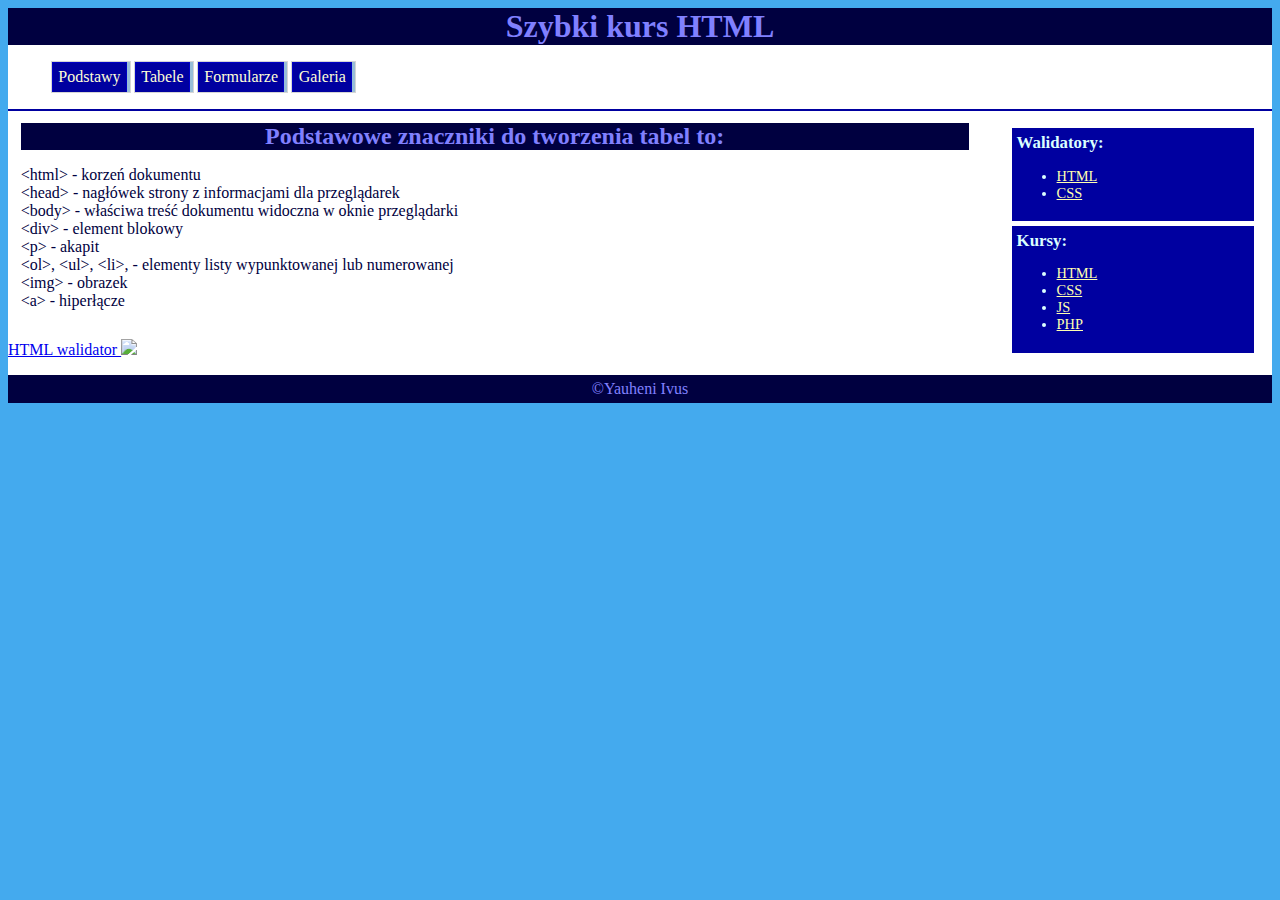
==== WWW/index.html @ 3ba74a4f "comment" ====
<!DOCTYPE html>
<html lang="pl">
<head>
    <link rel="stylesheet" href="CSS/style.css" type="text/css" />
    <meta charset="UTF-8">
    <meta name="viewport" content="width=device-width, initial-scale=1.0">
<title> Szybki kurs HTML </title>
</head>
<body>
<div id="kontener">
	<div id="baner"> <h1>Szybki kurs HTML</h1> </div>
	<div id="menu">
		<ul id="nav">
			<li><a href="index.html">Podstawy</a></li>
			<li><a href="tabele.html">Tabele</a></li>
			<li><a href="">Formularze</a>
				<ul>
					<li><a href="formularze.html" >Pola formularza</a></li>
					<li><a href="obliczenia.html" >Obliczenia w formularzu</a></li>
				</ul>
			</li>
			<li><a href="" title="">Galeria</a></li>
		</ul>
	</div>
    <div id="tresc">
            <h2>Podstawowe znaczniki do tworzenia tabel to:</h2> 
            <dl> &lt;html&gt; - korzeń dokumentu 
            <dl> &lt;head&gt; - nagłówek strony z informacjami dla przeglądarek
            <dl> &lt;body&gt; - właściwa treść dokumentu widoczna w oknie przeglądarki
            <dl> &lt;div&gt; - element blokowy
            <dl> &lt;p&gt; - akapit
            <dl> &lt;ol&gt;, &lt;ul&gt;, &lt;li&gt;, - elementy listy wypunktowanej lub numerowanej
            <dl> &lt;img&gt; - obrazek
            <dl> &lt;a&gt; - hiperłącze
    </div>
    <div id="pasek">
            <div class="box">
            <h3>Walidatory:</h3>
            <ul>
                <li> <a href="http://validator.w3.org/">HTML </a></li>
                <li> <a href="http://jigsaw.w3.org/css-validator/">CSS</a></li>
            </ul>
            </div>
            <div class="box">
            <h3>Kursy:</h3>
            <ul>
                <li> <a href="https://www.w3schools.com/html/"> HTML </a></li>
                <li> <a href="https://www.w3schools.com/css/"> CSS </a></li>
                <li> <a href="https://www.w3schools.com/js/"> JS </a></li>
                <li> <a href="https://www.w3schools.com/php/"> PHP </a></li>
            </ul>
            </div>
    </div>
        <p> <a href="https://validator.w3.org/">  HTML walidator </a> <img src=https://www.w3.org/assets/logos/w3c/w3c-no-bars.svg>
	<div id="stopka"> &copy;Yauheni Ivus </div>
</div>
</body>
</html>
---- WWW/CSS/style.css ----
/* wyzerowanie marginesów i wypełnień: */
#nav {
 text-align: left;
 overflow: hidden;
 font-family: calibri, tahoma;
}
ul#nav li {
 border: 1px solid #d5d5d5;
 list-style-type: none;
 float: left;
 background: #98bed8;
 margin-left: 3px;
}
ul#nav li:hover {
 border: 1px solid #d5d5d5;
 list-style-type: none;
 float: left;
 background: #f0f0f0;
 margin-left: 3px;
}
ul#nav li a {
 display : block;
 padding : 4pt;
 text-decoration : none;
}
ul#nav li li a {
 width: 160px;
}
ul#nav li li:hover {
 background: white;
}
ul#nav li ul {
 overflow: hidden;
 display: none;
}
ul#nav li:hover ul {
 position: absolute;
 background: #aaa;
 padding: 0;
 display: block;
 width: 177px;
}
h1, h2, h3 {
margin:0;
padding:0;
}
/*formatowanie znacznika body:*/
body {
background:#4ae;
color:#000040;
}
/*formatowanie znaczników h1, h2 i elementu o identyfikatorze stopka:*/
h1,h2, #stopka {
background: #000040;
color: #8080ff;
text-align:center;
}
#tresc {
float:left;
width:75%;
padding:1%;
}
#kontener {
background:#ffffff;
}
/*pozycjonowanie elementów: */
#menu {
float:left; 
width:100%;
margin:0;
padding:0;
background:#ffffff;
border-bottom:2px solid #0000a0;
}
#menu li {
float:left;
margin:0;
padding:0;
list-style:none;
padding-right:3px;
font-family:"Lucida
Grande", sans-serif;
font-size:85%;
}
#menu a {
float:left;
display:block;
margin:0;
padding:4px 8px;
color:#ffffd7;
text-decoration:none;
border: 1px solid
#0000c6;
border-bottom:none;
background:#0000a0;
}
#menu a:hover {
background:#0000d5;
color:#ffffff;
text-decoration:none;
}

/* umieszczenie stopki poniżej elementów z float */
#stopka{
clear:both;
width:100%;
padding:5px 0 5px 0;
text-align:center;
}
#pasek {
float:right;
width:20%;
padding:1%;
}
*.box { background:#0000a0;
color:#dbffff;
padding:5px;
margin:5px;
font-size:90%;}
*.box a{color:#ffffb0}
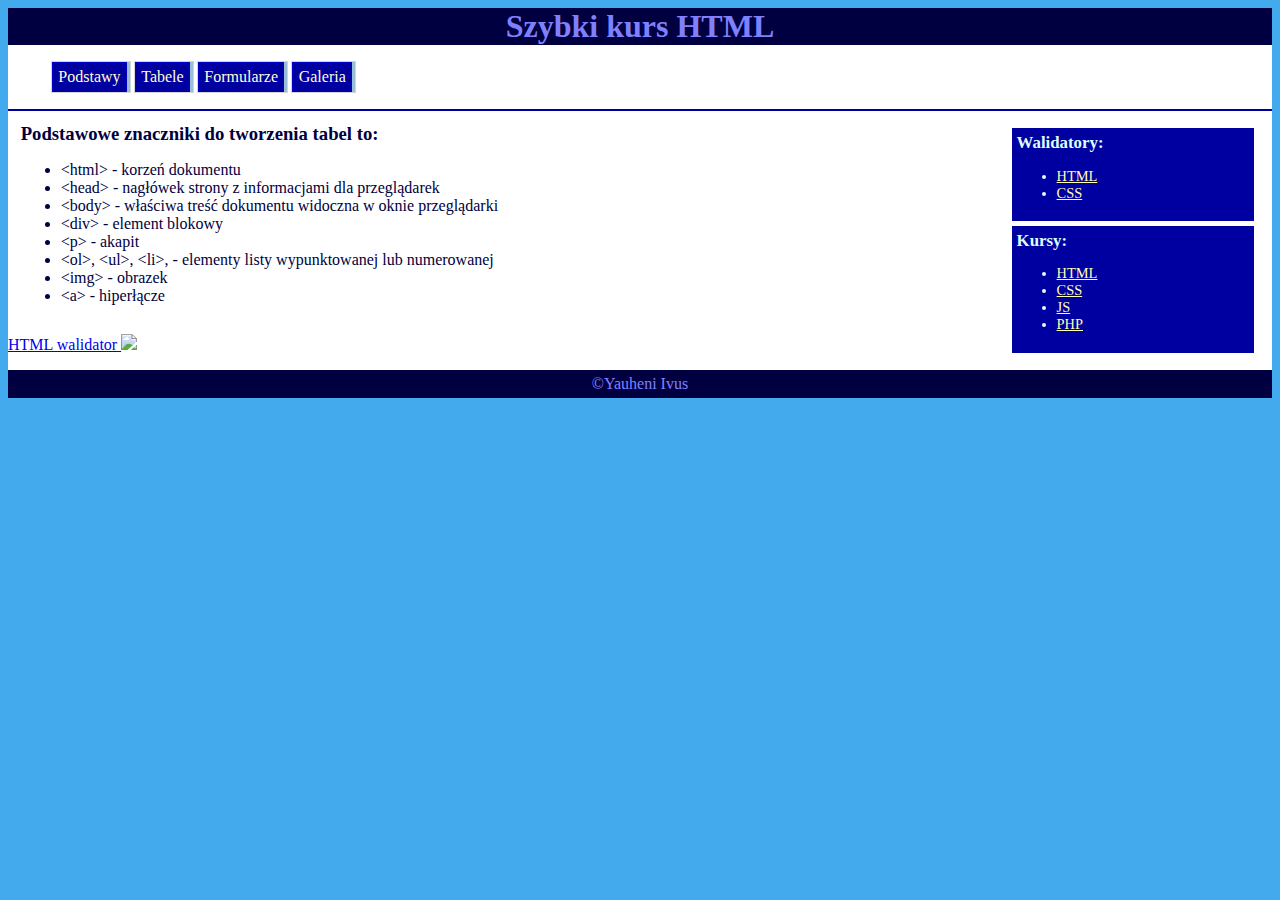
==== commit 082c7842: "first commit" ====
--- a/WWW/index.html
+++ b/WWW/index.html
@@ -15,23 +15,25 @@
 			<li><a href="tabele.html">Tabele</a></li>
 			<li><a href="">Formularze</a>
 				<ul>
-					<li><a href="formularze.html" >Pola formularza</a></li>
+					<li><a href="formularz.html" >Pola formularza</a></li>
 					<li><a href="obliczenia.html" >Obliczenia w formularzu</a></li>
 				</ul>
 			</li>
-			<li><a href="" title="">Galeria</a></li>
+			<li><a href="galeria.html" title="">Galeria</a></li>
 		</ul>
 	</div>
     <div id="tresc">
-            <h2>Podstawowe znaczniki do tworzenia tabel to:</h2> 
-            <dl> &lt;html&gt; - korzeń dokumentu 
-            <dl> &lt;head&gt; - nagłówek strony z informacjami dla przeglądarek
-            <dl> &lt;body&gt; - właściwa treść dokumentu widoczna w oknie przeglądarki
-            <dl> &lt;div&gt; - element blokowy
-            <dl> &lt;p&gt; - akapit
-            <dl> &lt;ol&gt;, &lt;ul&gt;, &lt;li&gt;, - elementy listy wypunktowanej lub numerowanej
-            <dl> &lt;img&gt; - obrazek
-            <dl> &lt;a&gt; - hiperłącze
+            <h3>Podstawowe znaczniki do tworzenia tabel to:</h3> 
+            <ul>
+                <li> &lt;html&gt; - korzeń dokumentu </li>
+                <li> &lt;head&gt; - nagłówek strony z informacjami dla przeglądarek </li>
+                <li> &lt;body&gt; - właściwa treść dokumentu widoczna w oknie przeglądarki </li>
+                <li> &lt;div&gt; - element blokowy </li>
+                <li> &lt;p&gt; - akapit </li>
+                <li> &lt;ol&gt;, &lt;ul&gt;, &lt;li&gt;, - elementy listy wypunktowanej lub numerowanej </li>
+                <li> &lt;img&gt; - obrazek </li>
+                <li> &lt;a&gt; - hiperłącze </li>
+            </ul>
     </div>
     <div id="pasek">
             <div class="box">
@@ -51,7 +53,7 @@
             </ul>
             </div>
     </div>
-        <p> <a href="https://validator.w3.org/">  HTML walidator </a> <img src=https://www.w3.org/assets/logos/w3c/w3c-no-bars.svg>
+        <p> <a href="https://validator.w3.org/">  HTML walidator  <img src=https://www.w3.org/assets/logos/w3c/w3c-no-bars.svg> </a>
 	<div id="stopka"> &copy;Yauheni Ivus </div>
 </div>
 </body>
